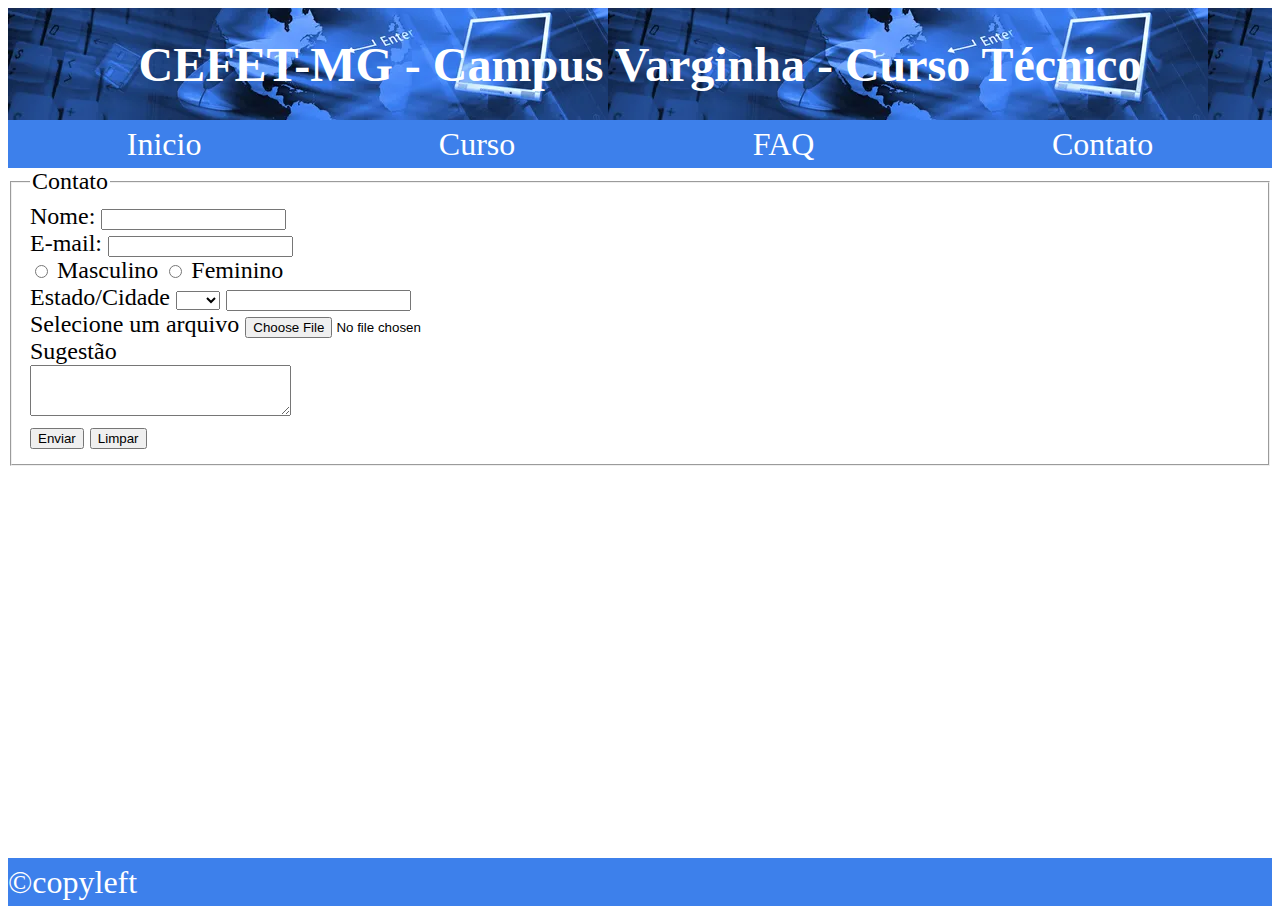
==== contato.html @ 1abcff6c "mensagem" ====
<!DOCTYPE html>
<html lang="en">
<head>
   <meta charset="UTF-8">
   <meta name="viewport" content="width=device-width, initial-scale=1.0">
   <title>SITE</title>
   <link rel="stylesheet" href="site.css">
</head>
      <header>
      <h2> CEFET-MG - Campus Varginha - Curso Técnico </h2>
   </header>
           <nav>
          <a href= "index.html">Inicio</a>
          <a href= "curso.html">Curso</a>
          <a href= "faq.html">FAQ</a>
          <a href= "contato.html">Contato</a>
           </nav>

    </header>
    <main class="contato">
        <body>
            <form action="" method="post">
                <fieldset>
                    <legend>Contato</legend>
                
                <label for="fname">Nome:</label>
                <input type="text" id="fname" name="fname">

                <div>
                <label for="fname">E-mail:</label>
                <input type="email" id="fname" name="fname">
               </div>
           
                <div>
                        <input type="radio" name = "sexo" id = "Masculino" value="Masculino">
                        <label for="Masculino">Masculino</label>
                        <input type="radio" name = "sexo" id = "Feminino" value="Feminino">
                        <label for="Feminino">Feminino</label>

            </div>
        
                <div>
                    <label for="cidade">Estado/Cidade</label>
                    <select name="cidade" id="cidade">
                        <option>
                            <option value="1">MG</option>
                            <option value="2">SP</option>
                        </option>
                    </select>
                    <input type="text">
                </div>
        
        
                <div>
                    <label for="fname">Selecione um arquivo</label>
                    <input type="file" id = "fname" name = "fname">
                </div>

                <div>
                    <label for="sug">Sugestão</label>
                </div>
                <div>
                    <textarea name="sug" id="sug" cols="30" rows="3"></textarea>
                </div>

                <div> 
                <button type="submit">Enviar</button>
                <button type="reset">Limpar</button>
            </div>
           </fieldset>
            </form>
        </body>
    </main>
    <footer>
        &copycopyleft
    </footer>
    
</body>
</html>
---- site.css ----
* {
   box-sizing: border-box;
   outline: 0;
}


header{
    background-image: url(banner.jpeg);
    display: flex;
    justify-content: center;
    align-items: center;
    height: 7rem;
    font-size: 2rem;
    color: white;
 }
 
 
 nav{
    background-color: #3d80eb;
    display: flex;
    height: 3.0rem;
    justify-content: space-around;
    align-items: center;
   
 }
 
 nav a {
   text-decoration: none;
   color: white;
   font-size: 2rem;
}

 div, #r1,#r2,#r3,#r4{
    min-width: 100vh;
 }
 
 
 a{
    display: block;
 }
 
 
 main.index {
    min-height: calc(100vh - 14.8rem);
    font-size: 1.3rem;
 }

 main.contato{
   font-size: 1.5rem;
   min-height: calc(100vh - 13.1rem);
 }
 

 footer{
    background-color: #3d80eb;
    display: flex;
    height: 3.0rem;
    align-items: center;
    color: white;
    font-size: 2rem;
 }
 
 
 table, tr, td, th{
    border: 2px solid black;
    border-collapse: collapse;
 }
 td, th{
    padding: 0.5rem;
 }
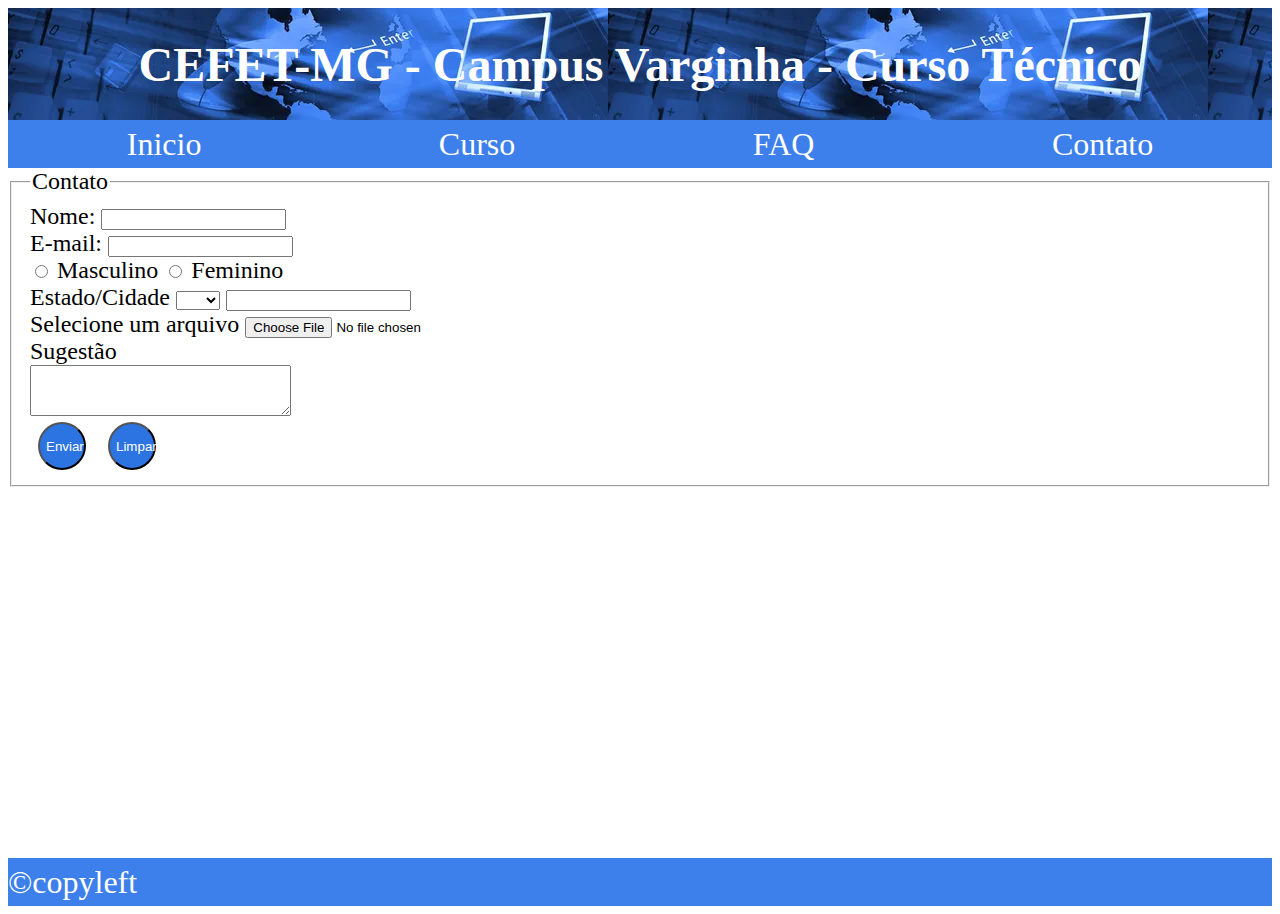
==== commit 46b15a7d: "atividade" ====
--- a/contato.html
+++ b/contato.html
@@ -63,7 +63,7 @@
                     <textarea name="sug" id="sug" cols="30" rows="3"></textarea>
                 </div>
 
-                <div> 
+                <div class="botoes"> 
                 <button type="submit">Enviar</button>
                 <button type="reset">Limpar</button>
             </div>
--- a/site.css
+++ b/site.css
@@ -50,6 +50,15 @@
    font-size: 1.5rem;
    min-height: calc(100vh - 13.1rem);
  }
+
+ .botoes button {
+   margin: 0 0.5rem;
+   background-color: #2c74e2;
+   color: white;
+   height: 3rem;
+   width: 3rem;
+   border-radius: 50%;
+}
  
 
  footer{
